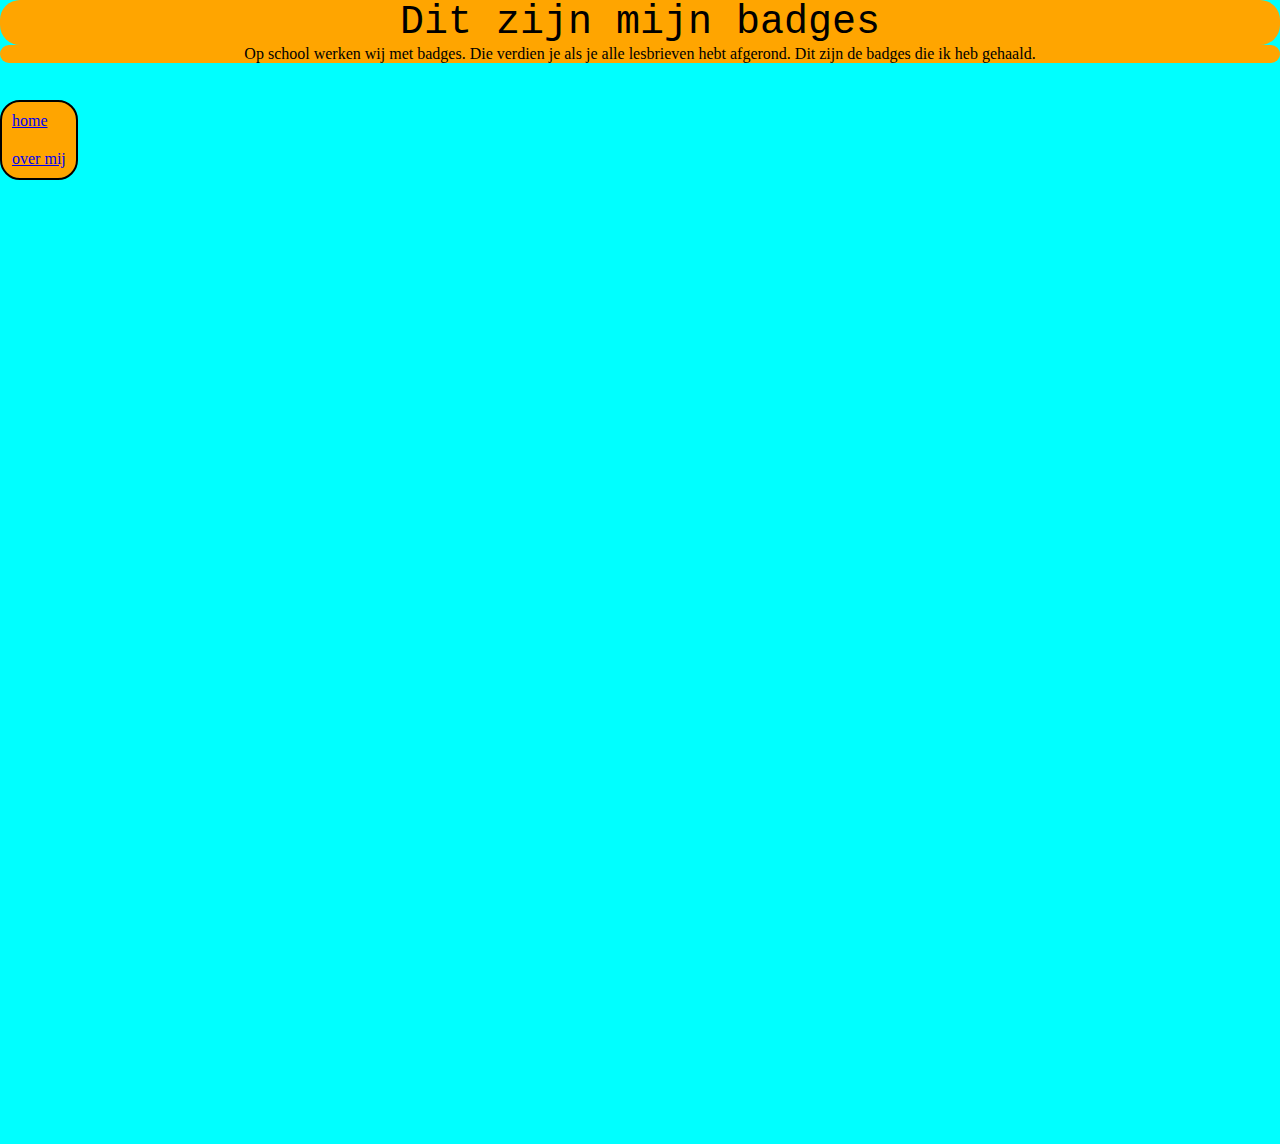
==== badges.html @ 53b54db9 "verbeterd badges" ====
<!DOCTYPE html>
<html>
  <head>
    <meta charset="utf-8">
    <link rel="stylesheet" href="iets.css" />
    <title>badges</title>
  </head>
  <body>
<header><p>Dit zijn mijn badges</p></header>
<article id="ba"><p>Op school werken wij met badges. Die verdien je als je alle lesbrieven hebt afgerond. Dit zijn de badges die ik heb gehaald.
</p></article>
<iframe width="1100" height="1000" src="https://infvoplein.nl:8000/user/2246756" frameborder="0"></iframe>
<nav>
  <ul>
    <li><a href="home.html">home</a></li>
    <li><a href="mij.html">over mij</a></li>
      </ul>
    </nav>
  </body>
</html>
---- iets.css ----
*{
  margin: 0px;
  padding: 0px;
}
body{
  background-color: #00FFFF;
}
header{
  font-family: 'VT323', monospace;
  background-color: orange;
  text-align: center;
  border-radius: 20px 20px 20px 20px;
  font-size: 40px;
}
ul{
  padding: 0px;
  border: solid 2px black;
  background-color: orange;
  border-radius: 20px 20px 20px 20px;
  position: fixed;
  top: 100px;
}
ul li{
  padding:10px;
}
#mij{
  background-color: orange;
  border-radius: 20px 20px 20px 20px;
  text-align: center;
  margin-top: 5px;
  font-size: 20px;
}
iframe{
  position: relative;
  top: 80px;
  left: 100px;
}
#ba{
  background-color: orange;
  border-radius: 20px 20px 20px 20px;
  text-align: center;
}
#pl{
  text-align: center;
}
img{
  width: 800px;
  height: 400px;
}
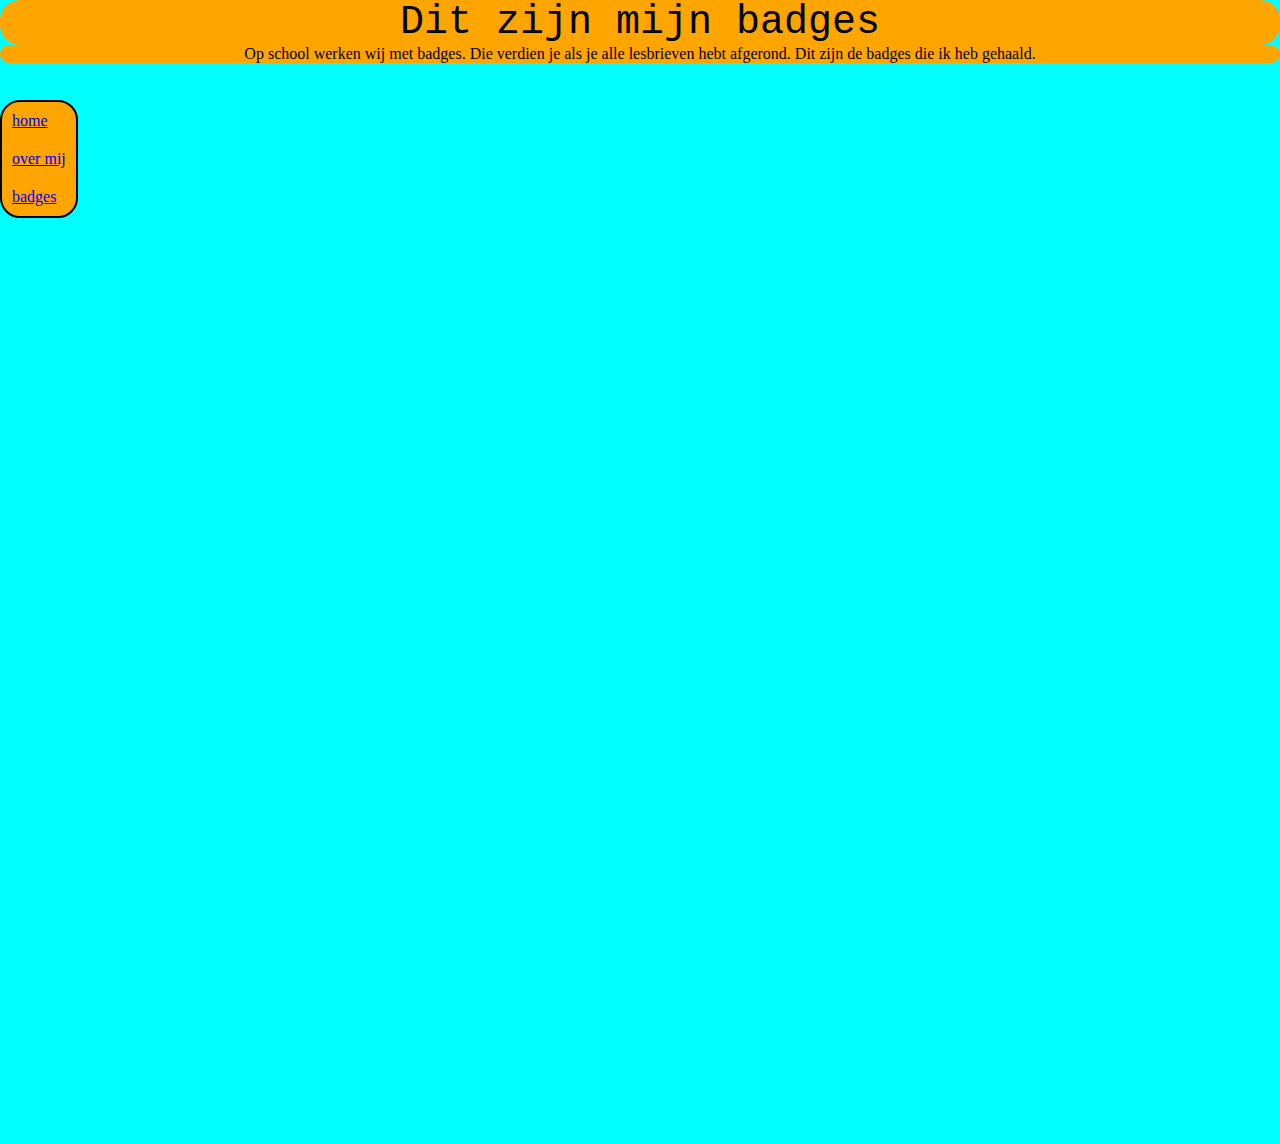
==== commit 4684e64f: "likjes goed" ====
--- a/badges.html
+++ b/badges.html
@@ -12,8 +12,9 @@
 <iframe width="1100" height="1000" src="https://infvoplein.nl:8000/user/2246756" frameborder="0"></iframe>
 <nav>
   <ul>
-    <li><a href="home.html">home</a></li>
+    <li><a href="index.html">home</a></li>
     <li><a href="mij.html">over mij</a></li>
+      <li><a href="badges.html">badges</a></li>
       </ul>
     </nav>
   </body>
--- a/iets.css
+++ b/iets.css
@@ -44,6 +44,6 @@
   text-align: center;
 }
 img{
-  width: 800px;
-  height: 400px;
+  width: 600px;
+  height: 200px;
 }
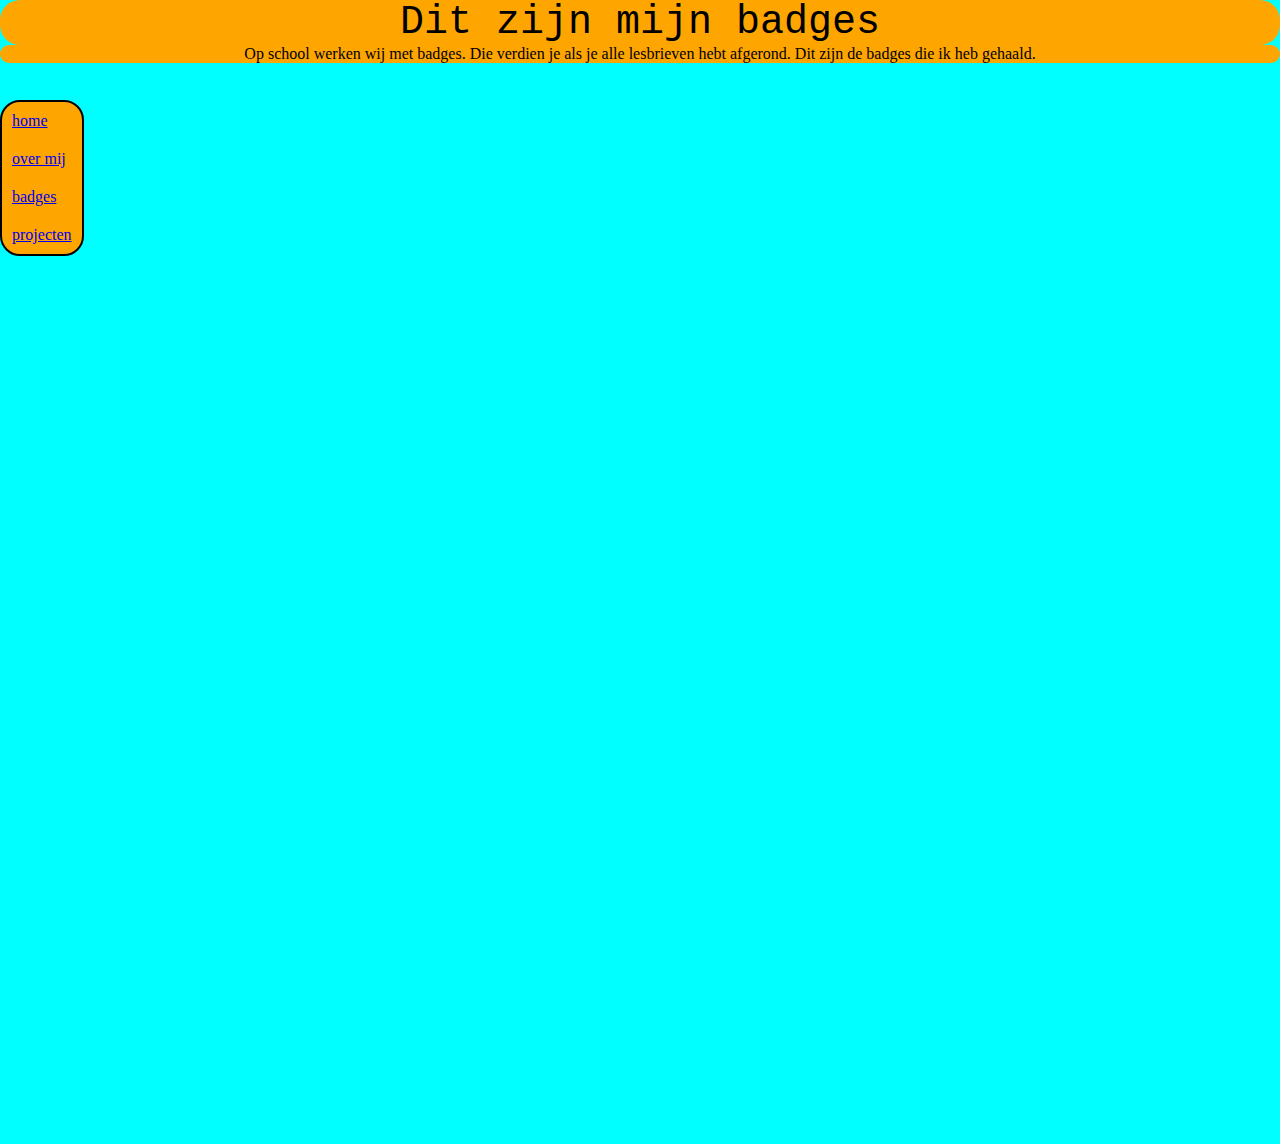
==== commit 91b291e7: "projecten met linkjes" ====
--- a/badges.html
+++ b/badges.html
@@ -15,6 +15,7 @@
     <li><a href="index.html">home</a></li>
     <li><a href="mij.html">over mij</a></li>
       <li><a href="badges.html">badges</a></li>
+      <li><a href="projecten.html">projecten</a></li>
       </ul>
     </nav>
   </body>
--- a/iets.css
+++ b/iets.css
@@ -47,3 +47,10 @@
   width: 600px;
   height: 200px;
 }
+#pr{
+  background-color: orange;
+  border-radius: 20px 20px 20px 20px;
+  text-align: center;
+  margin-top: 5px;
+  font-size: 20px;
+}
